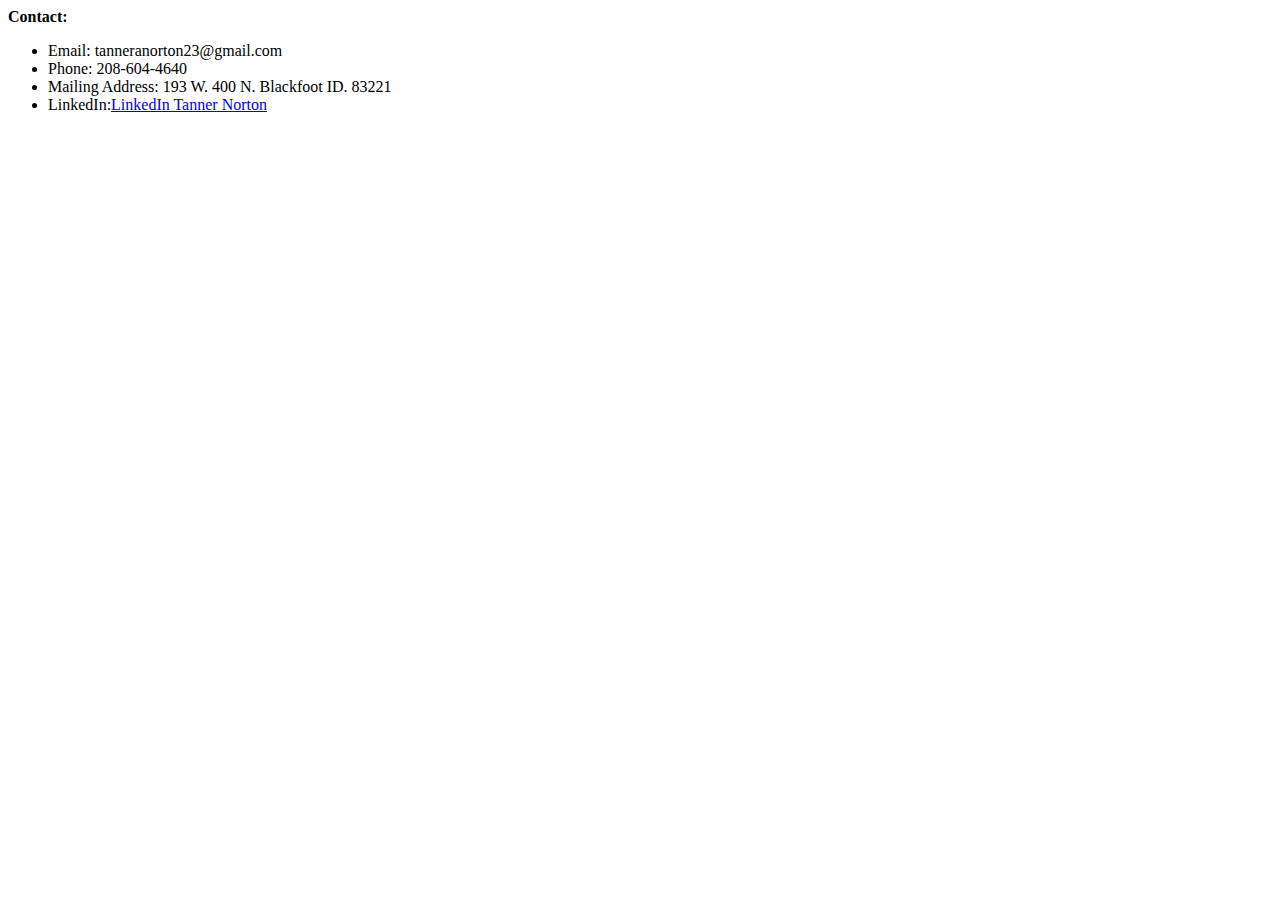
==== contact.html @ ab295fd9 "new web design" ====
<!DOCTYPE html>
<html>
<body>

<link rel="stylesheet" href="portfolio.css">


<b>Contact:</b>
<ul>
<li>Email: tanneranorton23@gmail.com</li>
<li>Phone: 208-604-4640</li>
<li>Mailing Address: 193 W. 400 N. Blackfoot ID. 83221</li>
<li>LinkedIn:<a href="https://www.linkedin.com/in/tanner-norton-2707b5155/">LinkedIn Tanner Norton</a></li>
</ul>

</body>
</html>
---- portfolio.css ----
h1 {
	font-family: 'Roboto', sans-serif;
	background-color: #FF7F20;
	font-weight: 100;
	color: #333;	
}

h2 {
	background-color: #20E7FF;
	color: #333;
}

nav ul {
	list-style-type: none;
	margin: 0;
	padding: 0;
	overflow: hidden;

	background-color: #333;
}

nav li {
	float: left;
}

nav li a {
	display: block;
	color: pink;
	text-align: center;
	padding: 14px 16px;
	text-decoration: none;
}

/*Change the link color to #111 (black) on hover*/
nav li a:hover {
	background-color: #111;
}

nav.active {
	background-color: #4CAF50;
}

section {
	display: flex;
	justify-content: center;
	justify-content: space-around;
}

article {
	flex: 4 
}

aside {
	flex: 1
}

.verticalLine {
	border-left: thick solid #333;
}
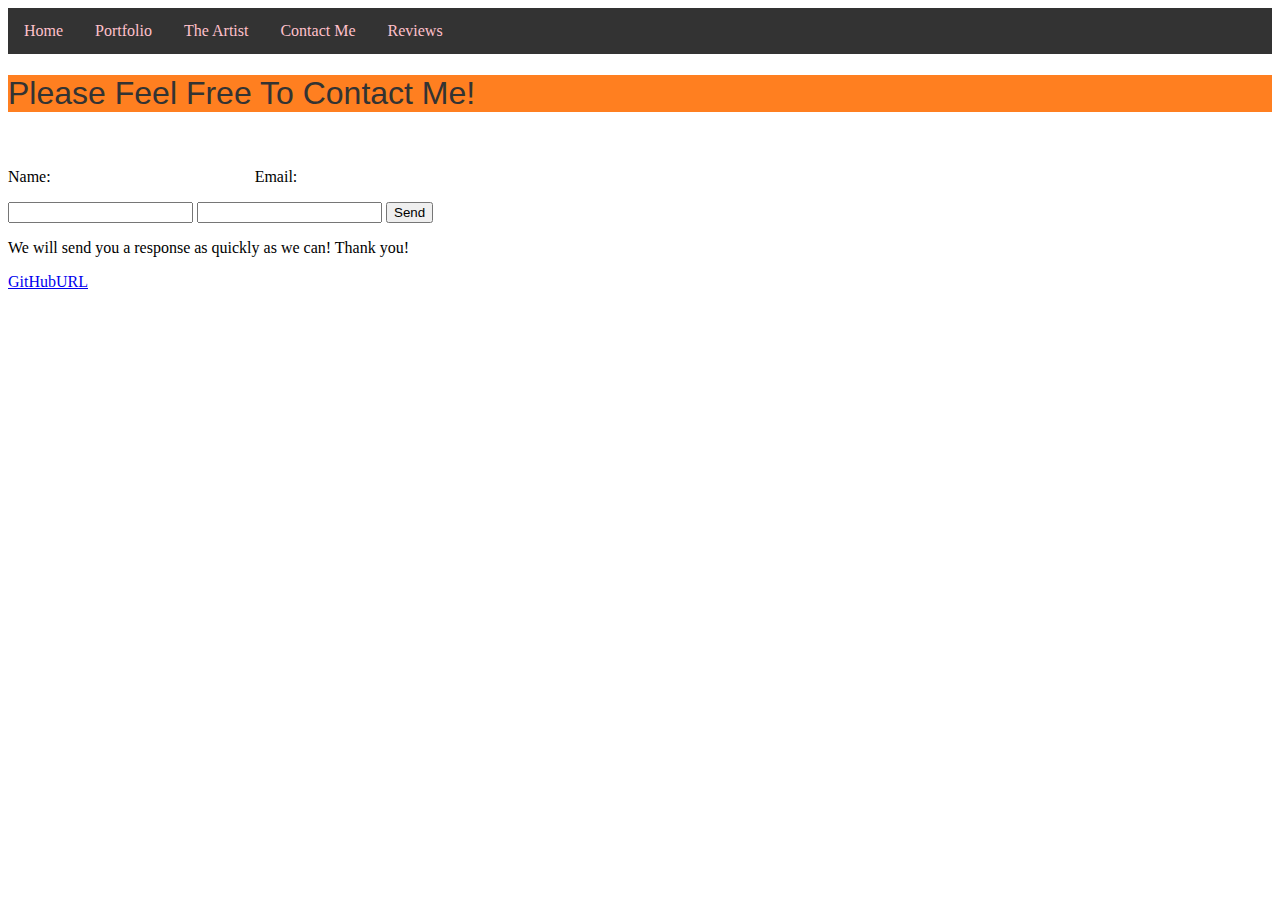
==== commit 4affef02: "lab1" ====
--- a/contact.html
+++ b/contact.html
@@ -1,17 +1,41 @@
 <!DOCTYPE html>
 <html>
+<div class='Contact'>
 <body>
 
 <link rel="stylesheet" href="portfolio.css">
+<link href='https://fonts/googleapis.com/css?family=Merienda One' rel="stylesheet">
+
+<nav>
+ <ul>
+  <li><a href="index.html">Home</a></li>
+  <li><a href="projects.html">Portfolio</a></li>
+  <li><a href="experience.html">The Artist</a></li>
+  <li><a href="contact.html">Contact Me</a></li>
+  <li><a href="reviews.html">Reviews</a></li>
+</ul>
+</nav>
+
+<h1>Please Feel Free To Contact Me!</h1>
+<br>
+
+<p> Name: &emsp; &emsp; &emsp; &emsp; &emsp; &emsp; &emsp; &emsp; &emsp; &emsp; Email:</p>
+
+ <form action="https://formspree.io/tanneranorton23@gmail.com"
+      method="POST">
+    <input type="text" name="name">
+    <input type="email" name="_replyto">
+    <input type="submit" value="Send">
+</form> 
+
+<p>We will send you a response as quickly as we can! Thank you!</p>
+
+<div class="footer">
+        <a href="https://github.com/BYU-CS260-Winter-2018/lab-1-csmaster23">GitHubURL</a>
+</div>
 
 
-<b>Contact:</b>
-<ul>
-<li>Email: tanneranorton23@gmail.com</li>
-<li>Phone: 208-604-4640</li>
-<li>Mailing Address: 193 W. 400 N. Blackfoot ID. 83221</li>
-<li>LinkedIn:<a href="https://www.linkedin.com/in/tanner-norton-2707b5155/">LinkedIn Tanner Norton</a></li>
-</ul>
 
 </body>
+</div>
 </html>
